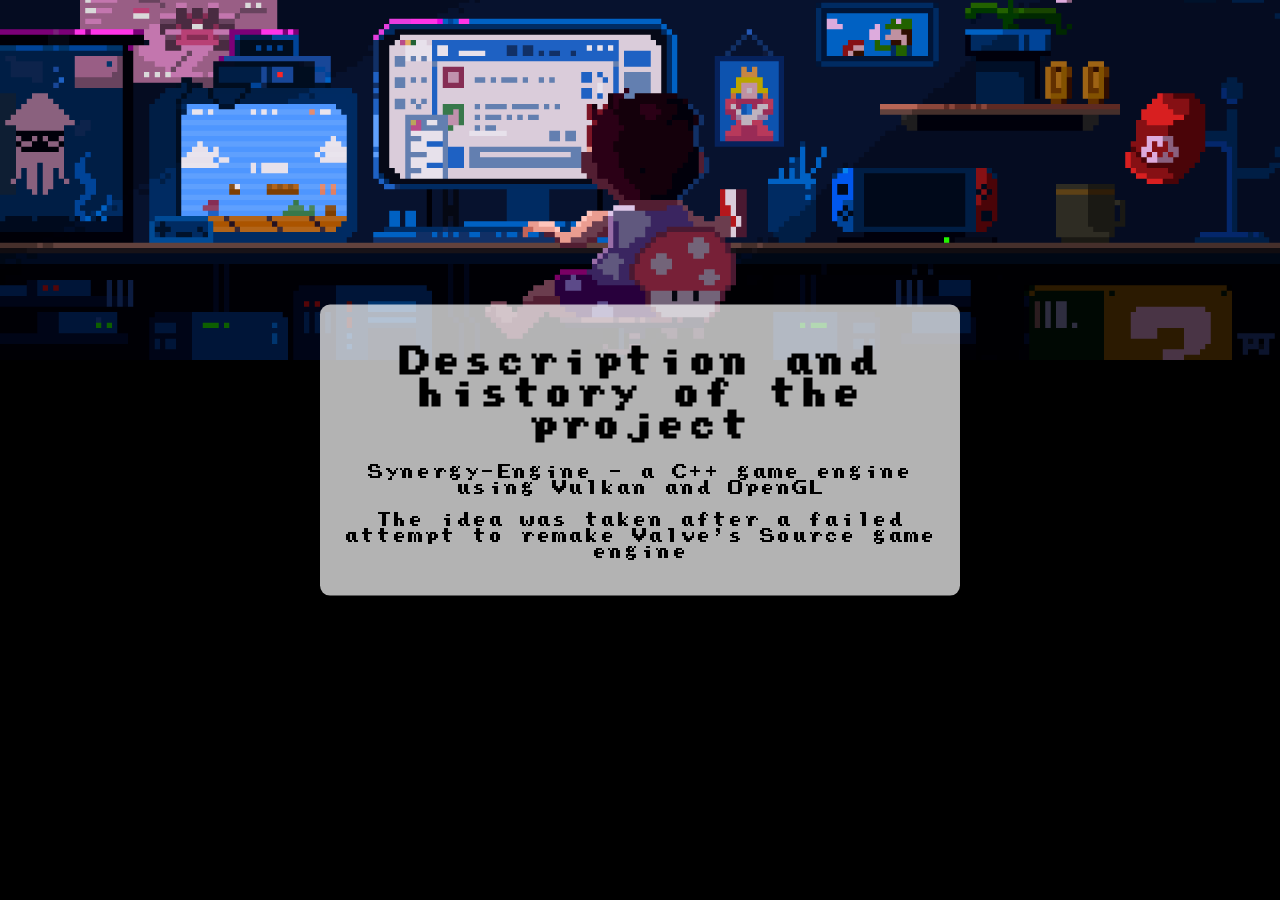
==== pages/about.html @ 905185c2 "Initial Commit" ====
<!DOCTYPE html>
<html lang="en">
<head>
    <meta charset="UTF-8">
    <meta name="viewport" content="width=device-width, initial-scale=1.0">
    <link rel="stylesheet" href="../styles.css">
    <link rel="icon" type="image/x-icon" href="../favicon.jpg">
    <title>Synergy-Engine</title>
</head>
<body class="gif-container">
    <div class="container">
        <h1>Description and history of the project</h1>
        <p>Synergy-Engine - a C++ game engine using Vulkan and OpenGL</p>
        <p>The idea was taken after a failed attempt to remake Valve's Source game engine</p>
    </div>
</body>
</html>
---- styles.css ----
@font-face {
    font-family: "PrStart";
    font-style: normal;
    font-weight: 400;
    src: local("PrStart"),
            url("/fonts/PrStart.ttf") format("truetype"),
            url("/fonts/PrStart.ttf") format("truetype");
}
    body {
    font-family: "PrStart", "Arial", sans-serif;
    background-image: url('img/back.gif');
    background-size: cover;
    background-position: center;
    background-repeat: no-repeat;
    margin: 0;
    padding: 0;
    width: 100vw;
    height: 100vh;
    background-color: black;
    overflow: hidden;
}

.container {
    position: absolute;
    top: 50%;
    left: 50%;
    transform: translate(-50%, -50%);
    max-width: 600px; /* Ограничиваем ширину контейнера */
    text-align: center; /* Выравниваем текст по центру */
    background-color: rgba(255, 255, 255, 0.7);
    padding: 20px;
    border-radius: 10px;
}

.gif-container {
    position: fixed;
    top: 0;
    left: 0;
    width: 100%;
    height: 100%;
    background-image: url('img/back.gif');
    background-size: cover;
    background-repeat: no-repeat;
    background-position: center;
}
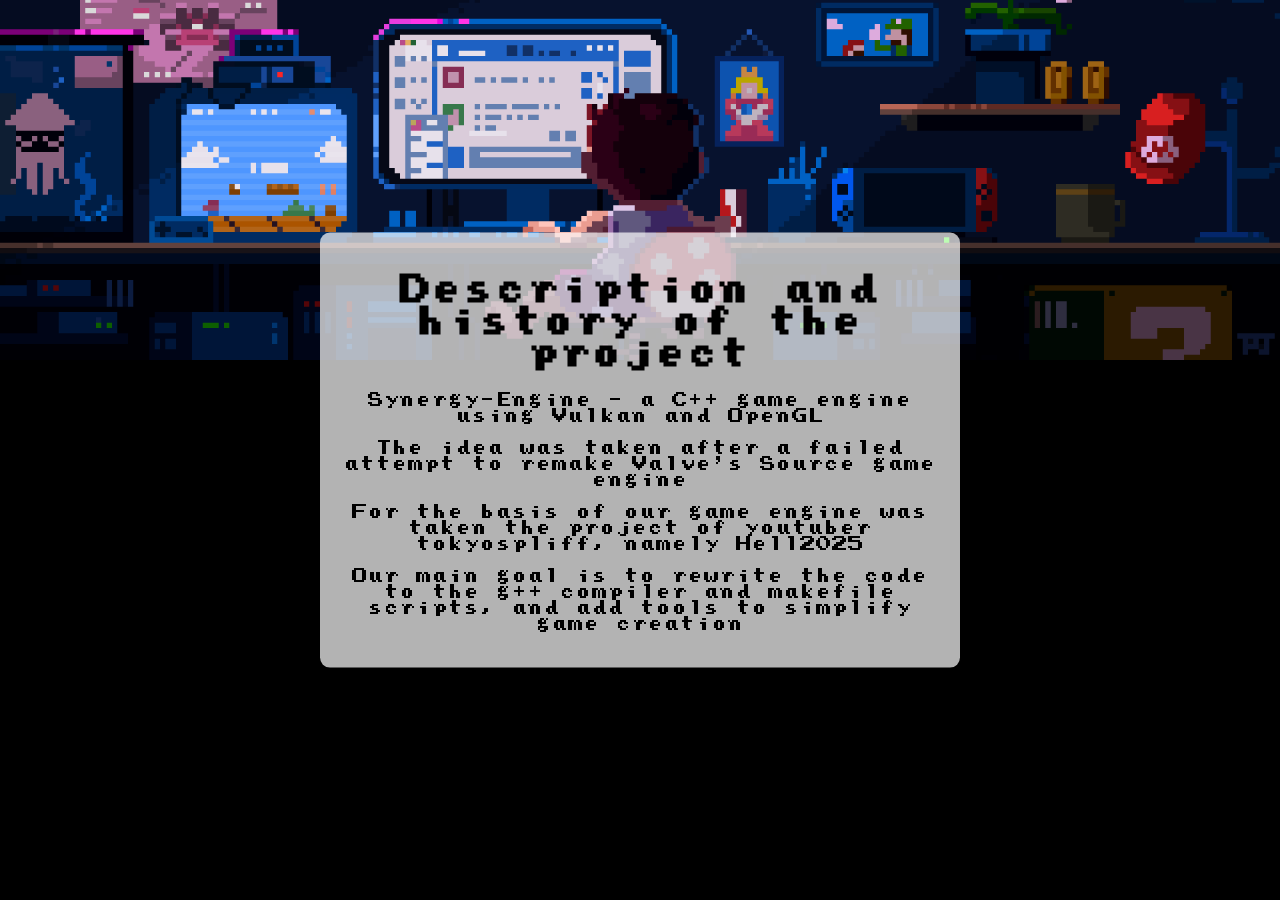
==== commit 92ae6c45: "Initial Commit" ====
--- a/pages/about.html
+++ b/pages/about.html
@@ -12,6 +12,8 @@
         <h1>Description and history of the project</h1>
         <p>Synergy-Engine - a C++ game engine using Vulkan and OpenGL</p>
         <p>The idea was taken after a failed attempt to remake Valve's Source game engine</p>
+        <p>For the basis of our game engine was taken the project of youtuber tokyospliff, namely Hell2025</p>
+        <p>Our main goal is to rewrite the code to the g++ compiler and makefile scripts, and add tools to simplify game creation</p>
     </div>
 </body>
 </html>